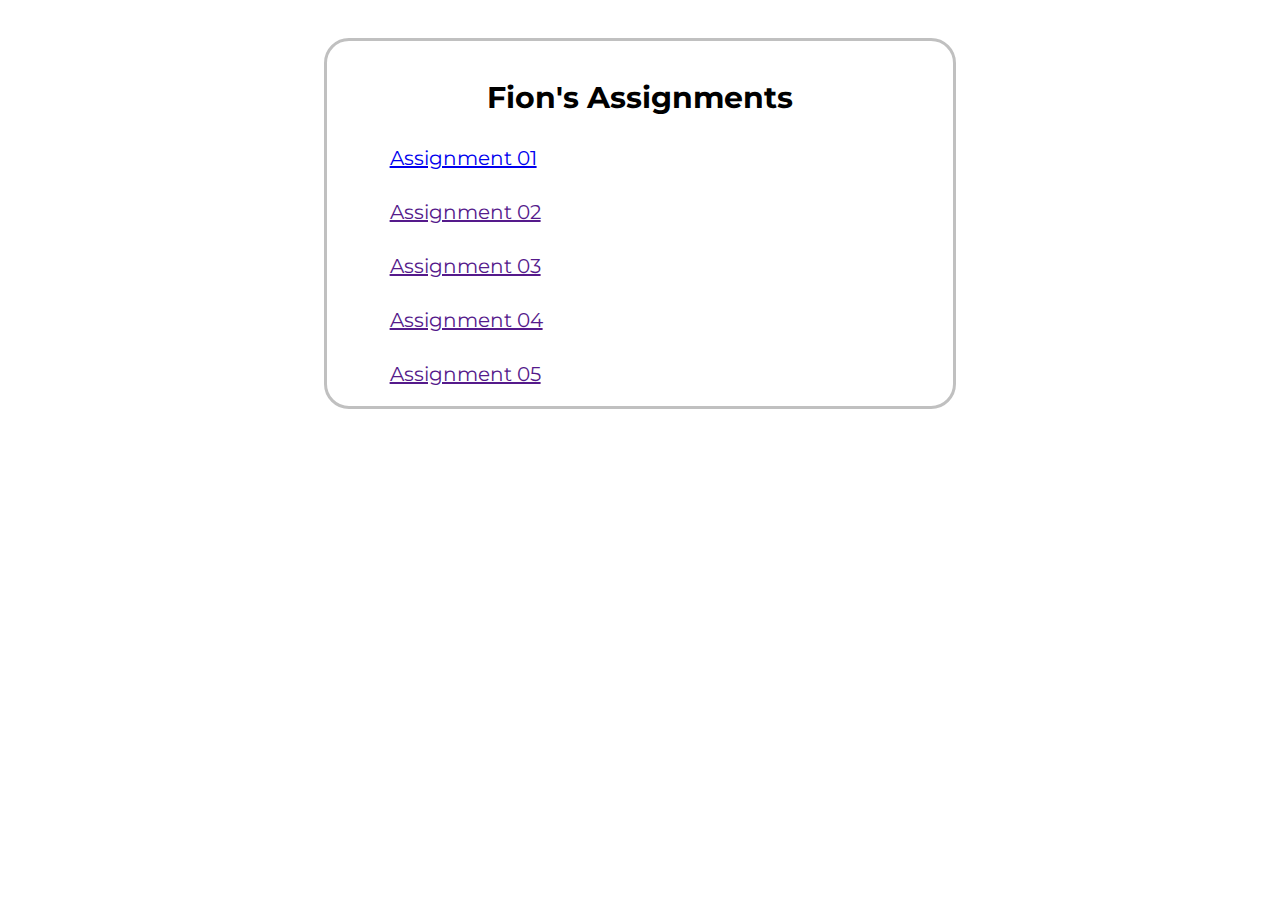
==== index.html @ 467cfe88 "Update index.html" ====
<!DOCTYPE html>
<head>
  
  <title>Assignments | COMM 5940</title>
    <link href="https://fonts.googleapis.com/css2?family=Montserrat:wght@300&display=swap" rel="stylesheet">
    <style type="text/css">
  .container {
        margin-left:25%;
        margin-right:25%;
        margin-top: 3%;
        height:100%;
        border-style:solid;
        border-width:.5 pixel;
        border-color:silver;
        border-radius: 25px;}
    h1 {
        font-family: 'Montserrat', sans-serif;
        font-size: 30px;
    }
    p {
    font-family: 'Montserrat', sans-serif;
    font-size:20px;
    padding-top: 10px;
    padding-left: 10%;
    align: center;
  }
</style>
</head>
<body>
  <div class='container'>  
    <br>
      <center><h1>Fion's Assignments</h1></center>
          <p><a href='https://fionchan1125.github.io/comm5940/01/A1.html'>Assignment 01</a></p>
          <p><a href=''>Assignment 02</a></p>
          <p><a href=''>Assignment 03</a></p>
          <p><a href=''>Assignment 04</a></p>
          <p><a href=''>Assignment 05</a></p>

  </div>
</body>
</html>
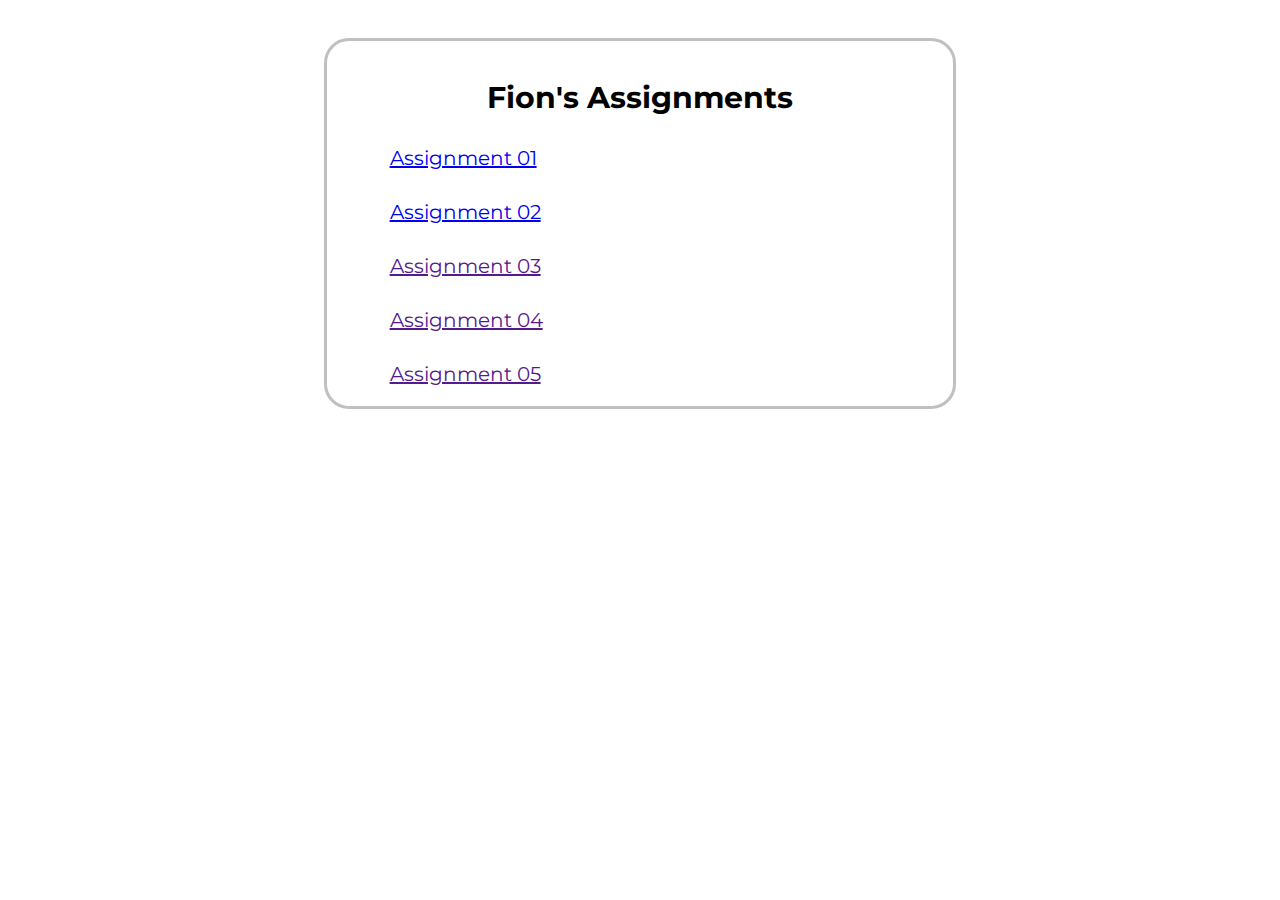
==== commit e2aa373c: "Update index.html" ====
--- a/index.html
+++ b/index.html
@@ -31,7 +31,7 @@
     <br>
       <center><h1>Fion's Assignments</h1></center>
           <p><a href='https://fionchan1125.github.io/comm5940/01/A1.html'>Assignment 01</a></p>
-          <p><a href=''>Assignment 02</a></p>
+          <p><a href='https://github.com/fionchan1125/comm5940/tree/main/02'>Assignment 02</a></p>
           <p><a href=''>Assignment 03</a></p>
           <p><a href=''>Assignment 04</a></p>
           <p><a href=''>Assignment 05</a></p>
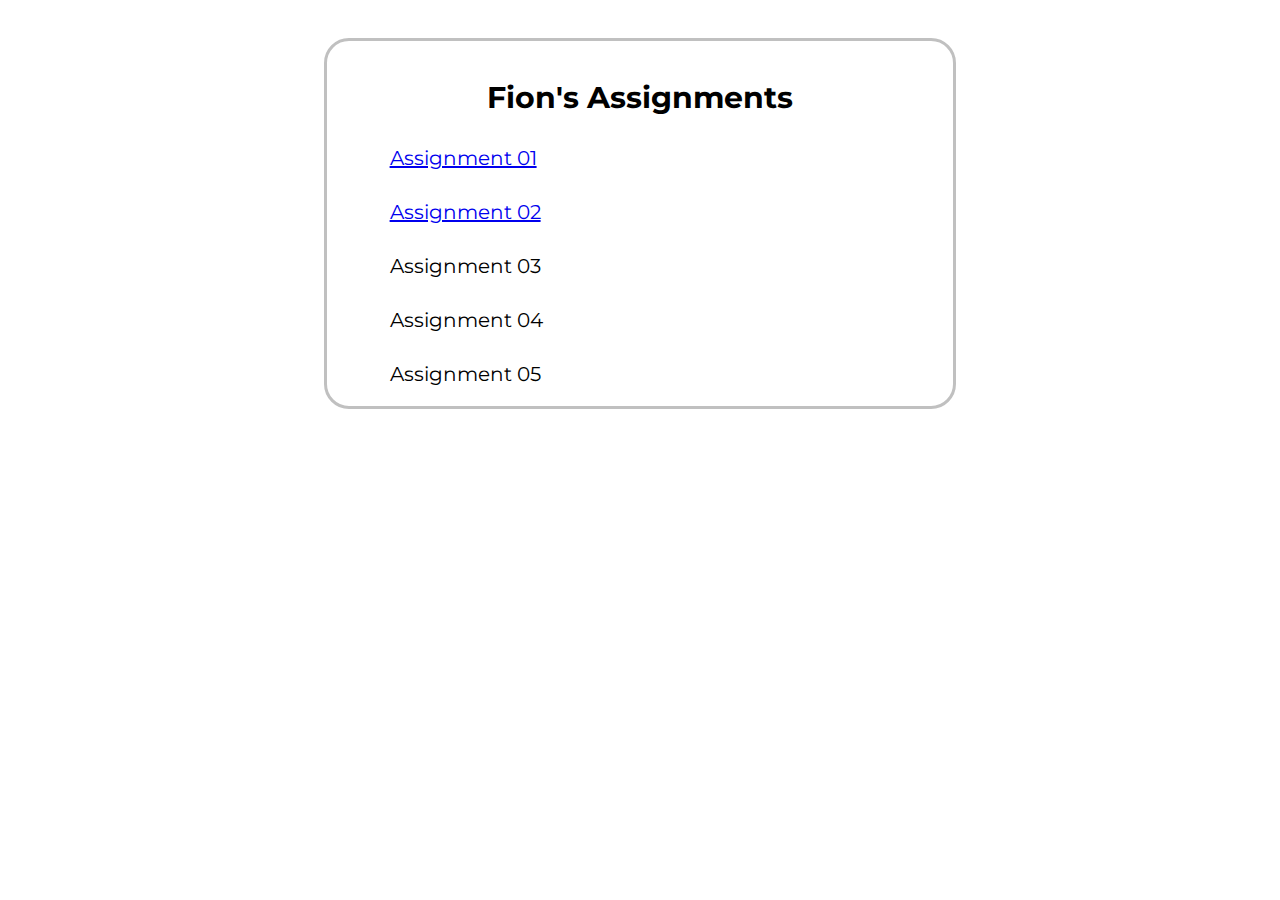
==== commit 5c58b68a: "Update index.html" ====
--- a/index.html
+++ b/index.html
@@ -32,9 +32,9 @@
       <center><h1>Fion's Assignments</h1></center>
           <p><a href='https://fionchan1125.github.io/comm5940/01/A1.html'>Assignment 01</a></p>
           <p><a href='https://github.com/fionchan1125/comm5940/tree/main/02'>Assignment 02</a></p>
-          <p><a href=''>Assignment 03</a></p>
-          <p><a href=''>Assignment 04</a></p>
-          <p><a href=''>Assignment 05</a></p>
+          <p>Assignment 03</p>
+          <p>Assignment 04</p>
+          <p>Assignment 05</p>
 
   </div>
 </body>
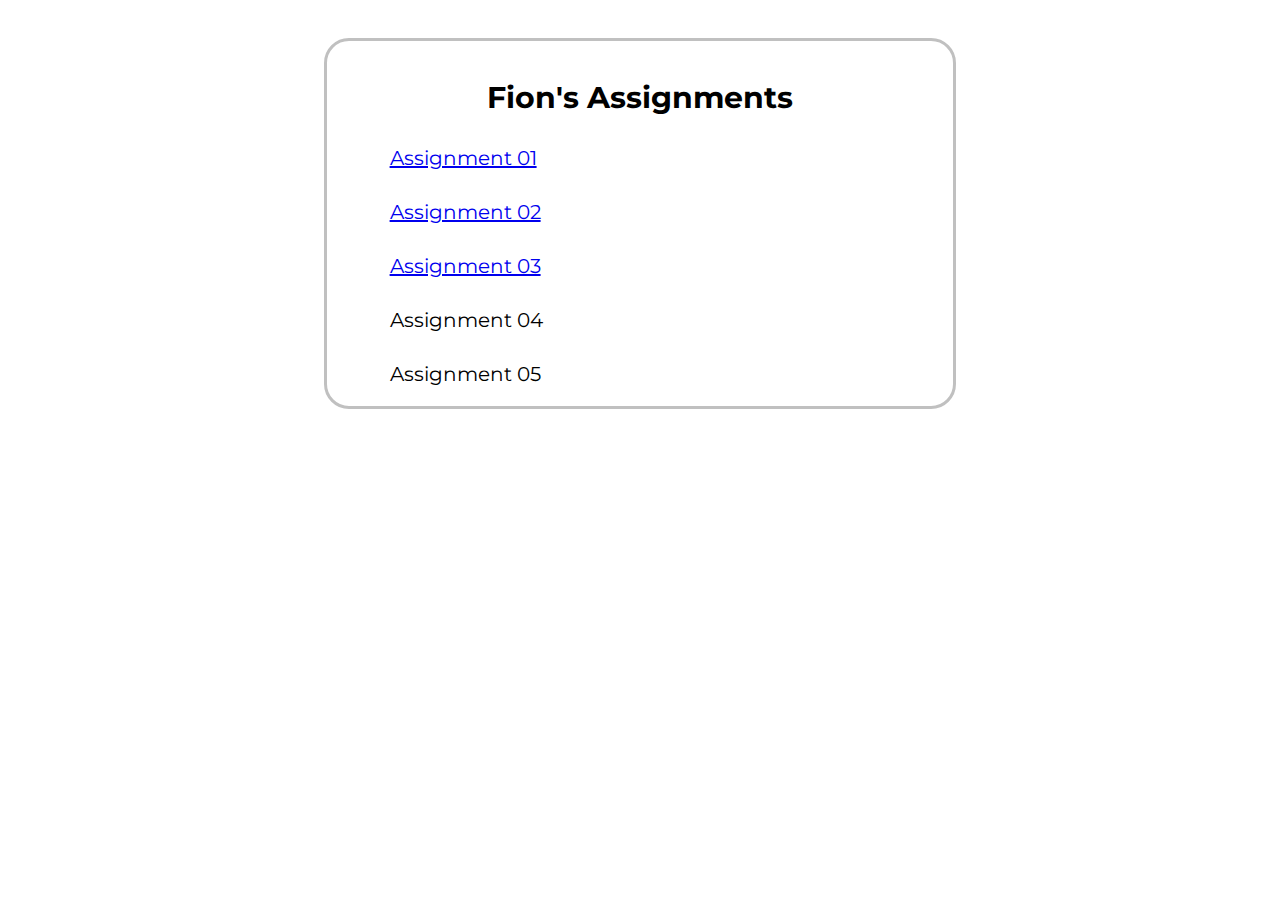
==== commit 86a4016c: "Update index.html" ====
--- a/index.html
+++ b/index.html
@@ -32,7 +32,7 @@
       <center><h1>Fion's Assignments</h1></center>
           <p><a href='https://fionchan1125.github.io/comm5940/01/A1.html'>Assignment 01</a></p>
           <p><a href='https://github.com/fionchan1125/comm5940/tree/main/02'>Assignment 02</a></p>
-          <p>Assignment 03</p>
+          <p><a href='https://github.com/fionchan1125/comm5940/tree/main/03'>Assignment 03</a></p>
           <p>Assignment 04</p>
           <p>Assignment 05</p>
 
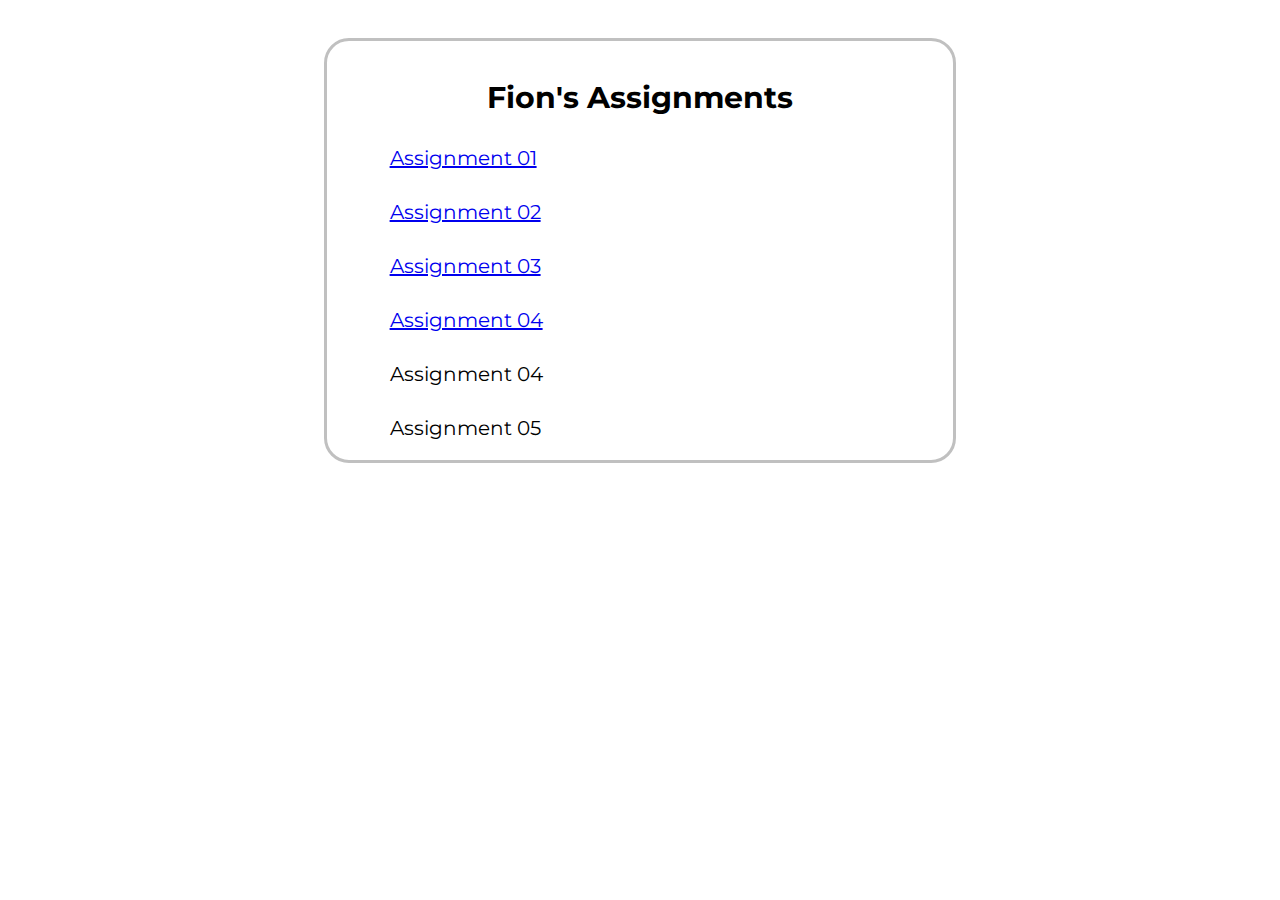
==== commit 2a1152cb: "Update index.html" ====
--- a/index.html
+++ b/index.html
@@ -33,6 +33,7 @@
           <p><a href='https://fionchan1125.github.io/comm5940/01/A1.html'>Assignment 01</a></p>
           <p><a href='https://github.com/fionchan1125/comm5940/tree/main/02'>Assignment 02</a></p>
           <p><a href='https://github.com/fionchan1125/comm5940/tree/main/03'>Assignment 03</a></p>
+          <p><a href='https://dev-forcomm5940.pantheonsite.io/'>Assignment 04</a></p>
           <p>Assignment 04</p>
           <p>Assignment 05</p>
 
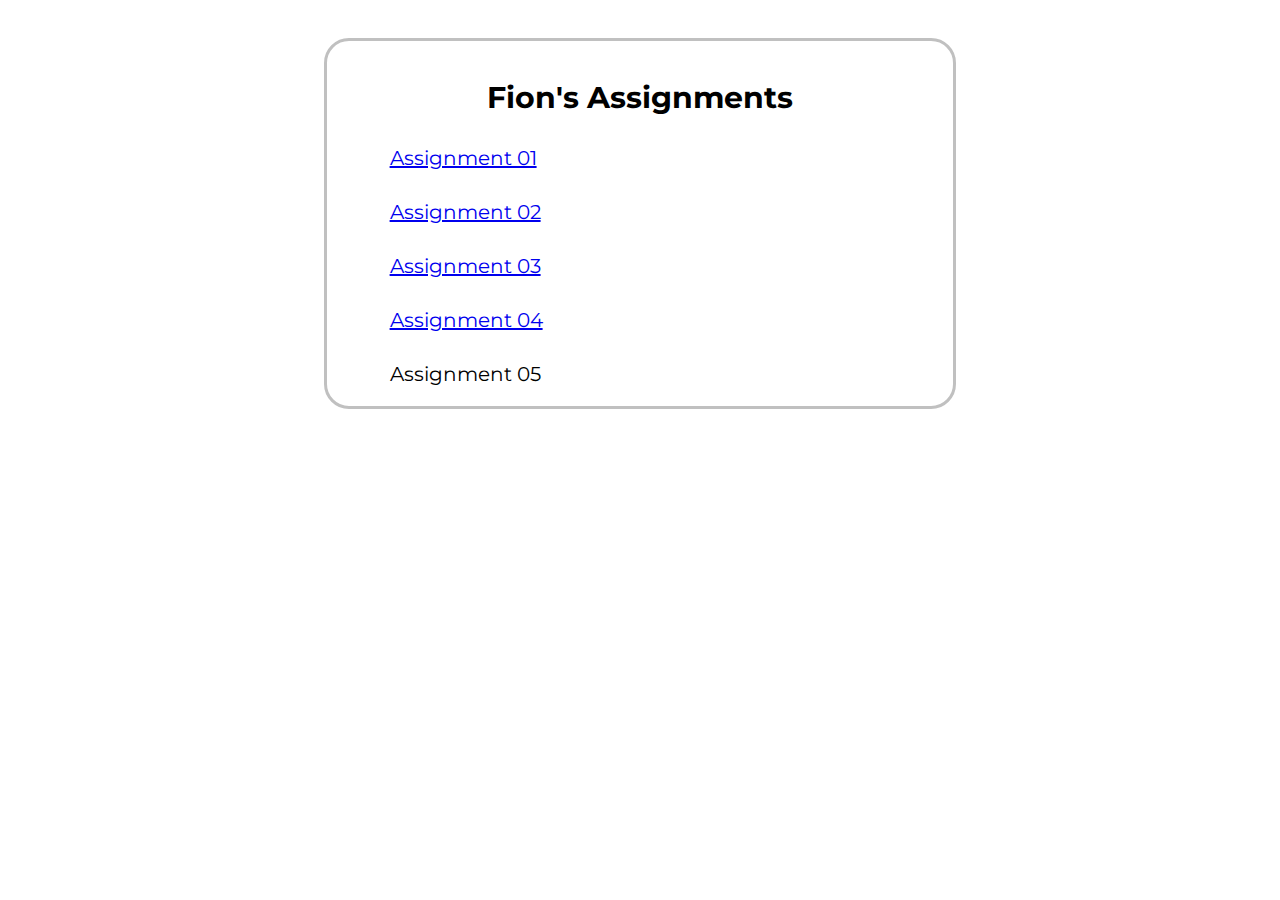
==== commit d9e1448d: "Update index.html" ====
--- a/index.html
+++ b/index.html
@@ -34,7 +34,6 @@
           <p><a href='https://github.com/fionchan1125/comm5940/tree/main/02'>Assignment 02</a></p>
           <p><a href='https://github.com/fionchan1125/comm5940/tree/main/03'>Assignment 03</a></p>
           <p><a href='https://dev-forcomm5940.pantheonsite.io/'>Assignment 04</a></p>
-          <p>Assignment 04</p>
           <p>Assignment 05</p>
 
   </div>
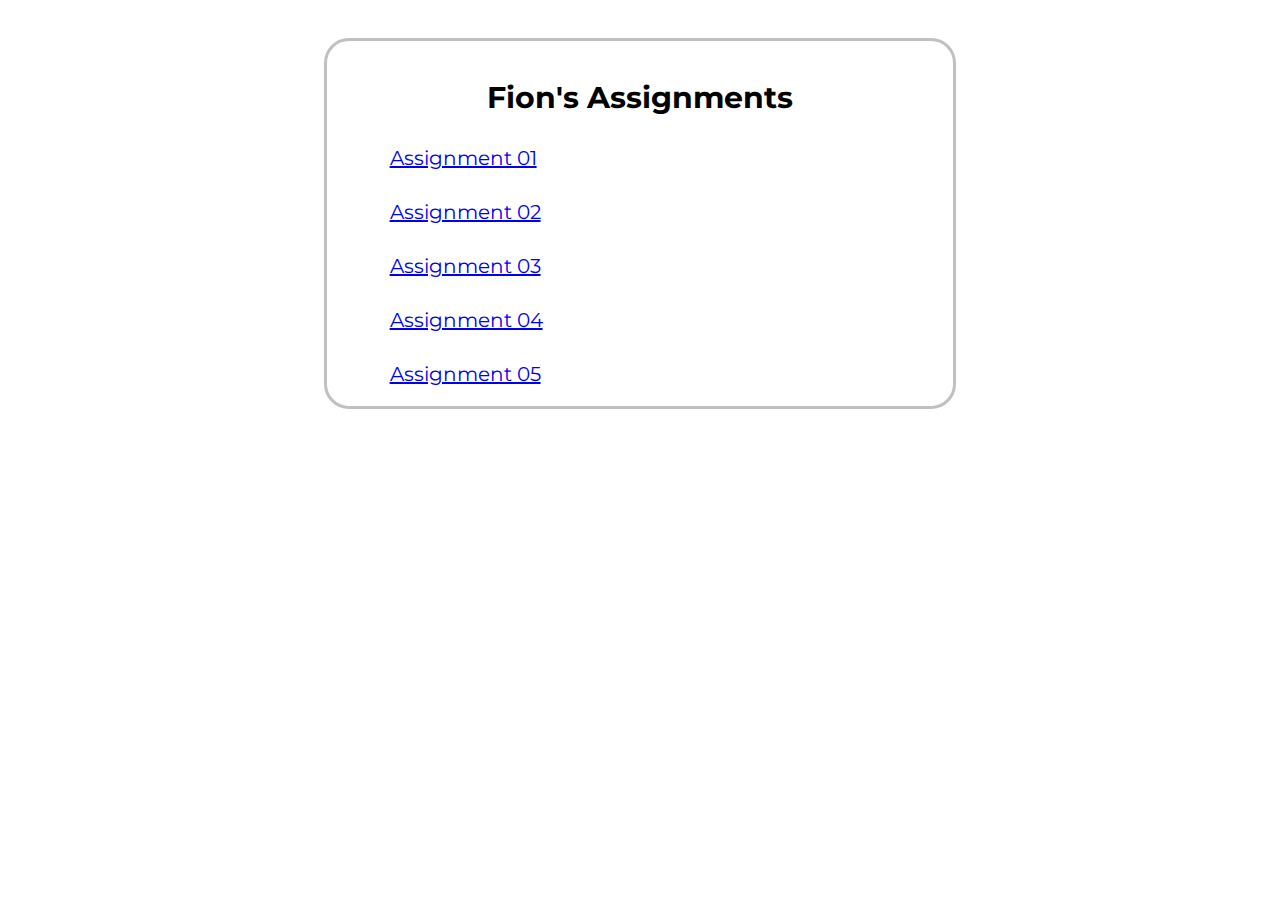
==== commit 0059dd49: "Update index.html" ====
--- a/index.html
+++ b/index.html
@@ -34,7 +34,7 @@
           <p><a href='https://github.com/fionchan1125/comm5940/tree/main/02'>Assignment 02</a></p>
           <p><a href='https://github.com/fionchan1125/comm5940/tree/main/03'>Assignment 03</a></p>
           <p><a href='https://dev-forcomm5940.pantheonsite.io/'>Assignment 04</a></p>
-          <p>Assignment 05</p>
+          <p><a href='https://dev-forcomm5940.pantheonsite.io/'>Assignment 05</a></p>
 
   </div>
 </body>
